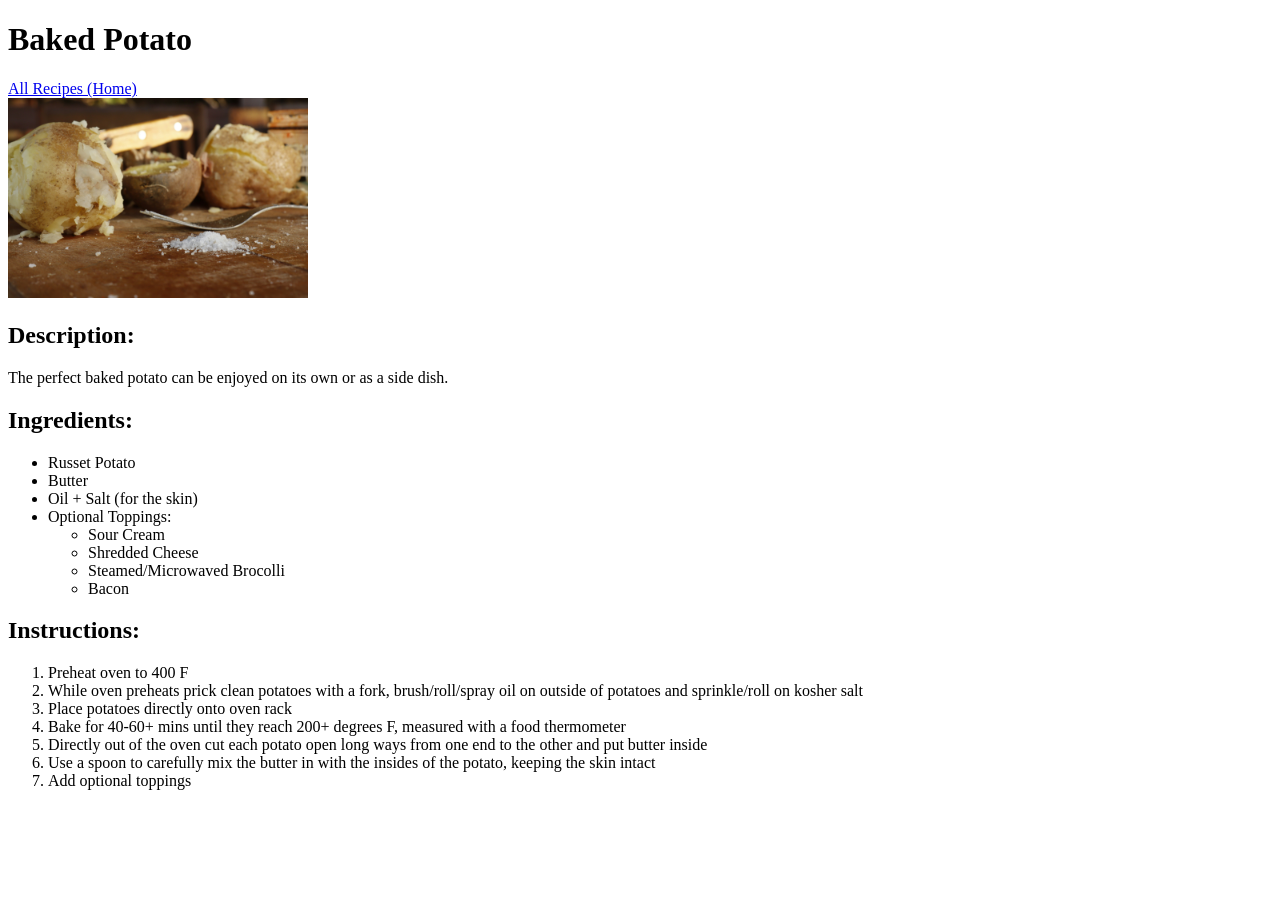
==== recipes/bakedpotato.html @ b0b0fc0b "Add baked potato and pinto beans recipes Two more recipes were added, and linked to/from the index t" ====
<!DOCTYPE html>
<html lang="en">
<head>
    <meta charset="UTF-8">
    <meta name="viewport" content="width=device-width, initial-scale=1.0">
    <title></title>
</head>
<body>
    <h1>Baked Potato</h1>
    <a href="../index.html">All Recipes (Home)</a>
    <br>
    <img src="images/bakedpotatoes.jpg" alt="Wooden cutting board with baked potato chunks in background, a pile of salt focused in the foreground, and a steak knife stuck in the board next to the salt" style="width: 300px;">
    <br>
    <h2>Description:</h2>
    <p>The perfect baked potato can be enjoyed on its own or as a side dish.</p>
    <h2>Ingredients:</h2>
    <ul>
        <li>Russet Potato</li>
        <li>Butter</li>
        <li>Oil + Salt (for the skin)</li>
        <li>Optional Toppings:</li>
        <ul>
            <li>Sour Cream</li>
            <li>Shredded Cheese</li>
            <li>Steamed/Microwaved Brocolli</li>
            <li>Bacon</li>
        </ul>
    </ul>
    <h2>Instructions:</h2>
    <ol>
        <li>Preheat oven to 400 F</li>
        <li>While oven preheats prick clean potatoes with a fork, brush/roll/spray oil on outside of potatoes and sprinkle/roll on kosher salt</li>
        <li>Place potatoes directly onto oven rack</li>
        <li>Bake for 40-60+ mins until they reach 200+ degrees F, measured with a food thermometer</li>
        <li>Directly out of the oven cut each potato open long ways from one end to the other and put butter inside</li>
        <li>Use a spoon to carefully mix the butter in with the insides of the potato, keeping the skin intact</li>
        <li>Add optional toppings</li>
    </ol>
</body>
</html>
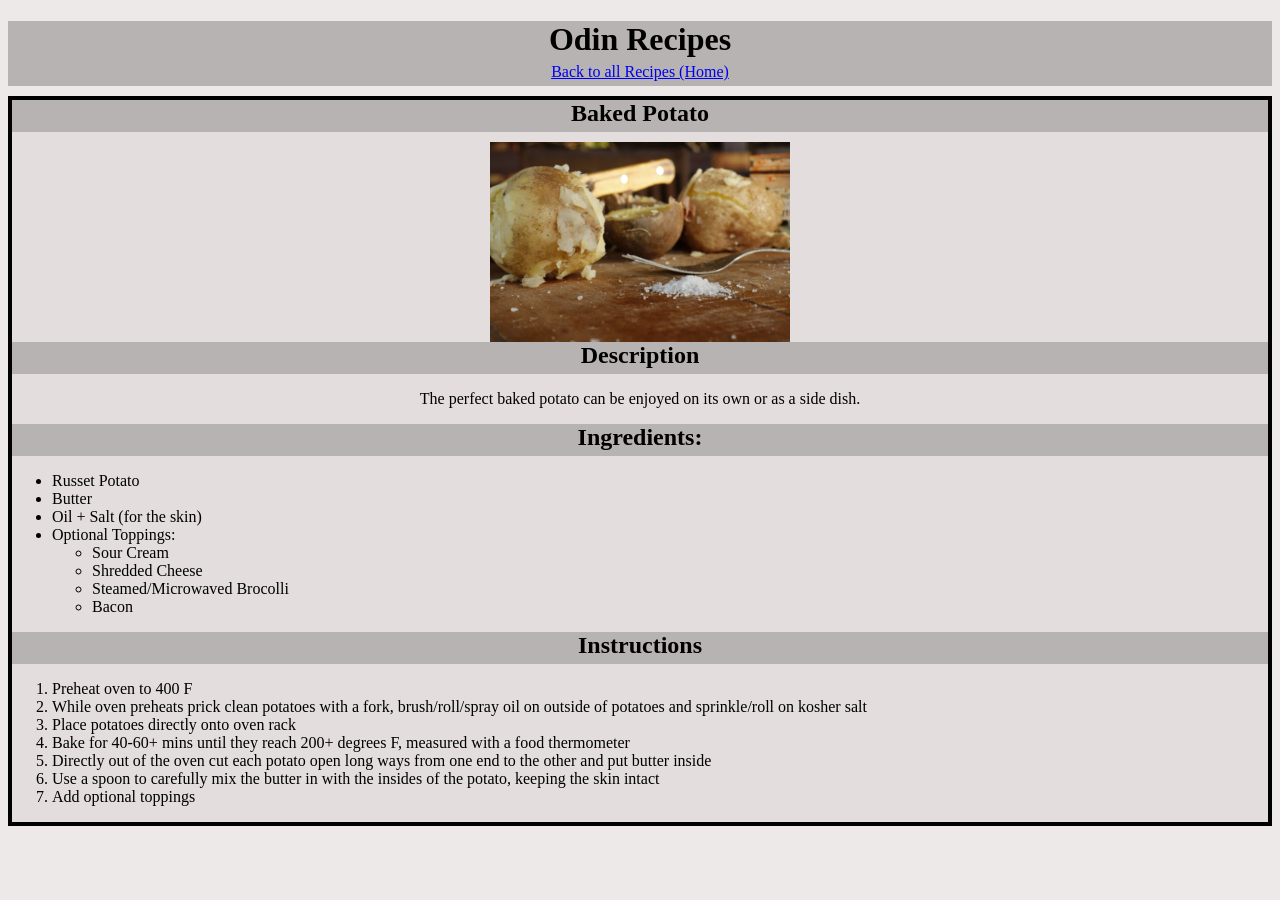
==== commit 39a596c0: "Complete the basic visual look of the recipe pages This addition is an attempt to match the homepage" ====
--- a/recipes/bakedpotato.html
+++ b/recipes/bakedpotato.html
@@ -3,38 +3,41 @@
 <head>
     <meta charset="UTF-8">
     <meta name="viewport" content="width=device-width, initial-scale=1.0">
-    <title></title>
+    <link rel="stylesheet" href="style.css">
+    <title>Baked Potato</title>
 </head>
 <body>
-    <h1>Baked Potato</h1>
-    <a href="../index.html">All Recipes (Home)</a>
-    <br>
-    <img src="images/bakedpotatoes.jpg" alt="Wooden cutting board with baked potato chunks in background, a pile of salt focused in the foreground, and a steak knife stuck in the board next to the salt" style="width: 300px;">
-    <br>
-    <h2>Description:</h2>
-    <p>The perfect baked potato can be enjoyed on its own or as a side dish.</p>
-    <h2>Ingredients:</h2>
-    <ul>
-        <li>Russet Potato</li>
-        <li>Butter</li>
-        <li>Oil + Salt (for the skin)</li>
-        <li>Optional Toppings:</li>
+    <h1 class="page_header">Odin Recipes</h1>
+    <a class="home_link" href="../index.html">Back to all Recipes (Home)</a>
+    
+    <div class="recipe_card">
+        <h2 class="page_header">Baked Potato</h2>
+        <img src="images/bakedpotatoes.jpg" alt="Wooden cutting board with baked potato chunks in background, a pile of salt focused in the foreground, and a steak knife stuck in the board next to the salt" style="width: 300px;">
+        <h2>Description</h2>
+        <p>The perfect baked potato can be enjoyed on its own or as a side dish.</p>
+        <h2>Ingredients:</h2>
         <ul>
-            <li>Sour Cream</li>
-            <li>Shredded Cheese</li>
-            <li>Steamed/Microwaved Brocolli</li>
-            <li>Bacon</li>
+            <li>Russet Potato</li>
+            <li>Butter</li>
+            <li>Oil + Salt (for the skin)</li>
+            <li>Optional Toppings:</li>
+            <ul>
+                <li>Sour Cream</li>
+                <li>Shredded Cheese</li>
+                <li>Steamed/Microwaved Brocolli</li>
+                <li>Bacon</li>
+            </ul>
         </ul>
-    </ul>
-    <h2>Instructions:</h2>
-    <ol>
-        <li>Preheat oven to 400 F</li>
-        <li>While oven preheats prick clean potatoes with a fork, brush/roll/spray oil on outside of potatoes and sprinkle/roll on kosher salt</li>
-        <li>Place potatoes directly onto oven rack</li>
-        <li>Bake for 40-60+ mins until they reach 200+ degrees F, measured with a food thermometer</li>
-        <li>Directly out of the oven cut each potato open long ways from one end to the other and put butter inside</li>
-        <li>Use a spoon to carefully mix the butter in with the insides of the potato, keeping the skin intact</li>
-        <li>Add optional toppings</li>
-    </ol>
+        <h2>Instructions</h2>
+        <ol>
+            <li>Preheat oven to 400 F</li>
+            <li>While oven preheats prick clean potatoes with a fork, brush/roll/spray oil on outside of potatoes and sprinkle/roll on kosher salt</li>
+            <li>Place potatoes directly onto oven rack</li>
+            <li>Bake for 40-60+ mins until they reach 200+ degrees F, measured with a food thermometer</li>
+            <li>Directly out of the oven cut each potato open long ways from one end to the other and put butter inside</li>
+            <li>Use a spoon to carefully mix the butter in with the insides of the potato, keeping the skin intact</li>
+            <li>Add optional toppings</li>
+        </ol>
+    </div>
 </body>
 </html>
--- a/recipes/style.css
+++ b/recipes/style.css
@@ -0,0 +1,35 @@
+body {
+    background-color: rgb(237, 233, 233);
+}
+
+
+
+.page_header, .home_link, h2 {
+    background-color: rgb(184, 179, 179);
+    margin-bottom: 10px;
+    text-align: center;
+    padding-bottom: 5px;
+}
+
+.home_link {
+    display: block;
+    margin-top: -10px;
+}
+
+.recipe_card {
+    background-color: rgb(227, 221, 221);
+    border: 4px black solid;
+}
+
+.recipe_card p {
+    text-align: center;
+}
+
+.recipe_card h2 {
+    margin-top: 0px;
+}
+
+img {
+    display: block;
+    margin: auto auto;
+}
